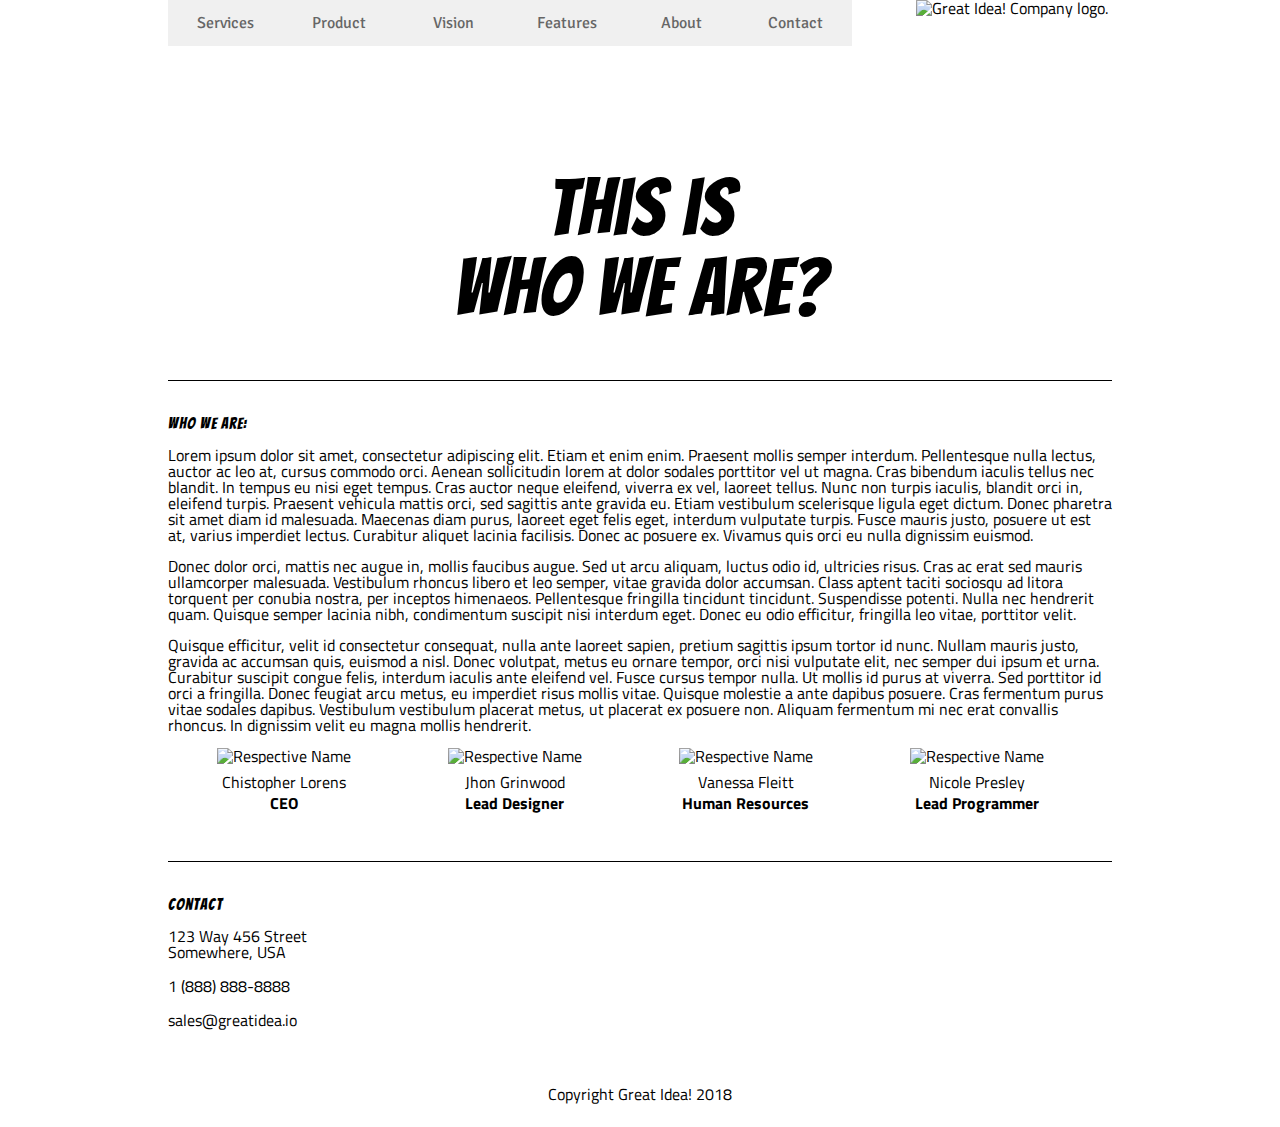
==== great-idea/about.html @ 1ea813dd "fixes at previous files to help with the new one" ====
<!doctype html>

<html lang="en">
<head>
  <meta charset="utf-8">

  <title>Great Idea! - About</title>

  <link href="https://fonts.googleapis.com/css?family=Bangers|Titillium+Web" rel="stylesheet">
  <link href="https://fonts.googleapis.com/css?family=Signika&display=swap" rel="stylesheet">
  <link rel="stylesheet" href="css/index.css">

  <!--[if lt IE 9]>
    <script src="https://cdnjs.cloudflare.com/ajax/libs/html5shiv/3.7.3/html5shiv.js"></script>
  <![endif]-->
</head>

  <body>
    <div class="container about-page">
      <header class="margin-0">
        <nav>
          <ul>
            <li><a href="services.html">Services</a></li>
            <li><a href="#">Product</a></li>
            <li><a href="#">Vision</a></li>
            <li><a href="#">Features</a></li>
            <li><a href="about.html">About</a></li>
            <li><a href="#">Contact</a></li>
          </ul>
          <img class="logo" src="img/logo.png" alt="Great Idea! Company logo.">
        </nav>
        <div class="header-text">
          <h1>This is <br>Who we are?</h1>
        </div>
      </header>
      <section class="whoWeAre-section">
        <h3>Who we are:</h3>
        <p>Lorem ipsum dolor sit amet, consectetur adipiscing elit. Etiam et enim enim. Praesent mollis semper interdum. Pellentesque nulla lectus, auctor ac leo at, cursus commodo orci. Aenean sollicitudin lorem at dolor sodales porttitor vel ut magna. Cras bibendum iaculis tellus nec blandit. In tempus eu nisi eget tempus. Cras auctor neque eleifend, viverra ex vel, laoreet tellus. Nunc non turpis iaculis, blandit orci in, eleifend turpis. Praesent vehicula mattis orci, sed sagittis ante gravida eu. Etiam vestibulum scelerisque ligula eget dictum. Donec pharetra sit amet diam id malesuada. Maecenas diam purus, laoreet eget felis eget, interdum vulputate turpis. Fusce mauris justo, posuere ut est at, varius imperdiet lectus. Curabitur aliquet lacinia facilisis. Donec ac posuere ex. Vivamus quis orci eu nulla dignissim euismod.</p>
        <p>Donec dolor orci, mattis nec augue in, mollis faucibus augue. Sed ut arcu aliquam, luctus odio id, ultricies risus. Cras ac erat sed mauris ullamcorper malesuada. Vestibulum rhoncus libero et leo semper, vitae gravida dolor accumsan. Class aptent taciti sociosqu ad litora torquent per conubia nostra, per inceptos himenaeos. Pellentesque fringilla tincidunt tincidunt. Suspendisse potenti. Nulla nec hendrerit quam. Quisque semper lacinia nibh, condimentum suscipit nisi interdum eget. Donec eu odio efficitur, fringilla leo vitae, porttitor velit.</p>
        <p>Quisque efficitur, velit id consectetur consequat, nulla ante laoreet sapien, pretium sagittis ipsum tortor id nunc. Nullam mauris justo, gravida ac accumsan quis, euismod a nisl. Donec volutpat, metus eu ornare tempor, orci nisi vulputate elit, nec semper dui ipsum et urna. Curabitur suscipit congue felis, interdum iaculis ante eleifend vel. Fusce cursus tempor nulla. Ut mollis id purus at viverra. Sed porttitor id orci a fringilla. Donec feugiat arcu metus, eu imperdiet risus mollis vitae. Quisque molestie a ante dapibus posuere. Cras fermentum purus vitae sodales dapibus. Vestibulum vestibulum placerat metus, ut placerat ex posuere non. Aliquam fermentum mi nec erat convallis rhoncus. In dignissim velit eu magna mollis hendrerit.</p>
        <div class="headboard-list">
            <div class="directive">
                <img src="http://intelorbital.com/wp-content/uploads/2016/12/man-300x300.png" alt="Respective Name">
                <p>Chistopher Lorens</p>
                <p class="position">CEO</p>
            </div>
            <div class="directive">
                <img src="https://upload.wikimedia.org/wikipedia/commons/thumb/8/8b/Creative-Tail-People-man-2.svg/128px-Creative-Tail-People-man-2.svg.png" alt="Respective Name">
                <p>Jhon Grinwood</p>
                <p class="position">Lead Designer</p>
            </div>
            <div class="directive">
                <img src="http://arunoommen.com/wp-content/uploads/2017/01/woman_icon-icons.com_55031.png" alt="Respective Name">
                <p>Vanessa Fleitt</p>
                <p class="position">Human Resources</p>
            </div>
            <div class="directive">
                <img src="https://cdn2.iconfinder.com/data/icons/circle-avatars-1/128/050_girl_avatar_profile_woman_suit_student_officer-512.png" alt="Respective Name">
                <p>Nicole Presley</p>
                <p class="position">Lead Programmer</p>
            </div>
        </div>
      </section>
      <section class="contact-section">
        <h3>Contact</h3>
        <address>
          <p> 123 Way 456 Street<br>
              Somewhere, USA</p>
          <p>1 (888) 888-8888</p>
          <p>sales@greatidea.io</p>
        </address>

      </section>
      <footer>
        Copyright Great Idea! 2018
      </footer>
        

        

        
    </div>
  </body>
</html>
---- great-idea/css/index.css ----
/* http://meyerweb.com/eric/tools/css/reset/ 
   v2.0 | 20110126
   License: none (public domain)
*/

html, body, div, span, applet, object, iframe,
h1, h2, h3, h4, h5, h6, p, blockquote, pre,
a, abbr, acronym, address, big, cite, code,
del, dfn, em, img, ins, kbd, q, s, samp,
small, strike, strong, sub, sup, tt, var,
b, u, i, center,
dl, dt, dd, ol, ul, li,
fieldset, form, label, legend,
table, caption, tbody, tfoot, thead, tr, th, td,
article, aside, canvas, details, embed, 
figure, figcaption, footer, header, hgroup, 
menu, nav, output, ruby, section, summary,
time, mark, audio, video {
	margin: 0;
	padding: 0;
	border: 0;
	font-size: 100%;
	font: inherit;
	vertical-align: baseline;
}
/* HTML5 display-role reset for older browsers */
article, aside, details, figcaption, figure, 
footer, header, hgroup, menu, nav, section {
	display: block;
}
body {
	line-height: 1;
}
ol, ul {
	list-style: none;
}
blockquote, q {
	quotes: none;
}
blockquote:before, blockquote:after,
q:before, q:after {
	content: '';
	content: none;
}
table {
	border-collapse: collapse;
	border-spacing: 0;
}

/* Set every element's box-sizing to border-box */
* {
	box-sizing: border-box;
}

html, body {
    height: 100%;
    font-family: 'Titillium Web', sans-serif;
}

h1, h2, h3, h4, h5 {
    font-family: 'Bangers', cursive;
    letter-spacing: 1px;
    margin-bottom: 15px;
}

/* Your code starts here! */

.container {
	width: 944px;
	margin: 0px auto;
}
nav {
	position: fixed;
	background: white;
	display: flex;
	justify-content: space-between;
	width: 944px;
}
nav ul {
	display: flex;
	width: 684px;
	font-size: 0;
	min-height: 38px;
	margin-right: 60px;
}
nav li {
	display: flex;
	vertical-align: middle;
	width: 114px;
	font-size: 16px;
	height: 100%;
}
nav li a {
	position: relative;
	font-family: 'Signika', sans-serif;
	width: 100%;
	text-align: center;
	padding: 15px 0;
	color: #666;
	text-decoration: none;
	transition: all .3s;
}
nav li:hover a {
	letter-spacing: 1px;
}
nav li a::before {
	content: '';
	opacity: 0;
	position: absolute;
	top: 0;
	left: 0;
	width: 100%;
	height: 100%;
	border-top: 1px solid #333;
	border-bottom: 1px solid #333;
	transition: all .3s;
	-webkit-transition: all .3s;
	-moz-transition: all .3s;
	transform: scale(0.1,1);
	-webkit-transform: scale(0.1,1);
	-moz-transform: scale(0.1,1);
}
nav li a::after {
	content: '';
	position: absolute;
	opacity: .3;
	top: 0;
	left: 0;
	width: 100%;
	height: 100%;
	background: #cecece;
	z-index: -1;
	transition: all .3s;
	-webkit-transition: all .3s;
	-moz-transition: all .3s;
}
nav li a:hover::after {
	opacity: 0;
	transform: scale(0.1,1);
	-webkit-transform: scale(0.1,1);
	-moz-transform: scale(0.1,1);
}
nav li a:hover::before {
	opacity: 1;
	transform: scale(1,1);
	-webkit-transform: scale(1,1);
	-moz-transform: scale(1,1);
}
nav img {
	display: flex;
	width: 196px;
	vertical-align: middle;
}
header {
	display: flex;
	margin-bottom: 80px;
}
header .header-text,
header .header-img {
	margin-top: 90px;
	display: flex;
	vertical-align: middle;
	text-align: center;
}
header .header-text {
	width: 540px;
	flex-direction: column;
	justify-content: center;
}
header .header-img {
	width: 380px;
	height: 380px;
	background: url('../img/header-img.png');
}
h1 {
	font-size: 5rem;
}
header button {
	width: 300px;
	background: none;
	font-family: 'Titillium Web', sans-serif;
	font-size: 1.15rem;
	border: 1px solid #333;
	padding: 0 50px;
	margin: 5px auto 0;
}

section.link-section {
	display: flex;
	flex-wrap: wrap;
	border-top: 1px solid black;
	border-bottom: 1px solid black;
	padding: 35px 0;
	margin-bottom: 35px;
}
section.link-section .links-twoSpaces {
	width: 468px;
}
section.link-section .links-threeSpaces {
	width: 312px;
	padding-right: 15px;
}
section.link-section .img-divider {
	content: '';
	width: 100%;
	height: 196px;
	background: url('../img/mid-page-accent.jpg');
	margin: 30px 0;
}
section.link-section .img-divider .middle-img {
	width: 100%;
}
section.whoWeAre-section p {
	margin-bottom: 15px;
}
section.whoWeAre-section {
	border-top: 1px solid black;
	border-bottom: 1px solid black;
	padding: 35px 0;
	margin-bottom: 35px;
}
section.whoWeAre-section .headboard-list {
	display: flex;
}
section.whoWeAre-section .headboard-list .directive {
	width: 231px;
	text-align: center;
}
section.whoWeAre-section .headboard-list .directive img{
	width: 180px;
	margin-bottom: 10px;
}
section.whoWeAre-section .headboard-list .directive .position{
	font-weight: 700;
	margin-top: -10px;
}
section.contact-section p {
	margin-bottom: 18px;
}
footer {
	padding: 40px 0 25px;
	text-align: center;
}
.margin-0 {
	margin: 0;
}
.about-page .header-text {
	margin: 0;
	height: 380px;
	vertical-align: middle;
	width: 100% !important;
	background: url('https://i.pinimg.com/564x/5f/a9/03/5fa903317fb31647020677537eac5fa7.jpg') no-repeat center;
	background-size: cover;
}
.about-page .header-text h1 {
	padding-top: 130px;
}

.service-page .header-text {
	width: 100%;
	margin-top: 38px;
}
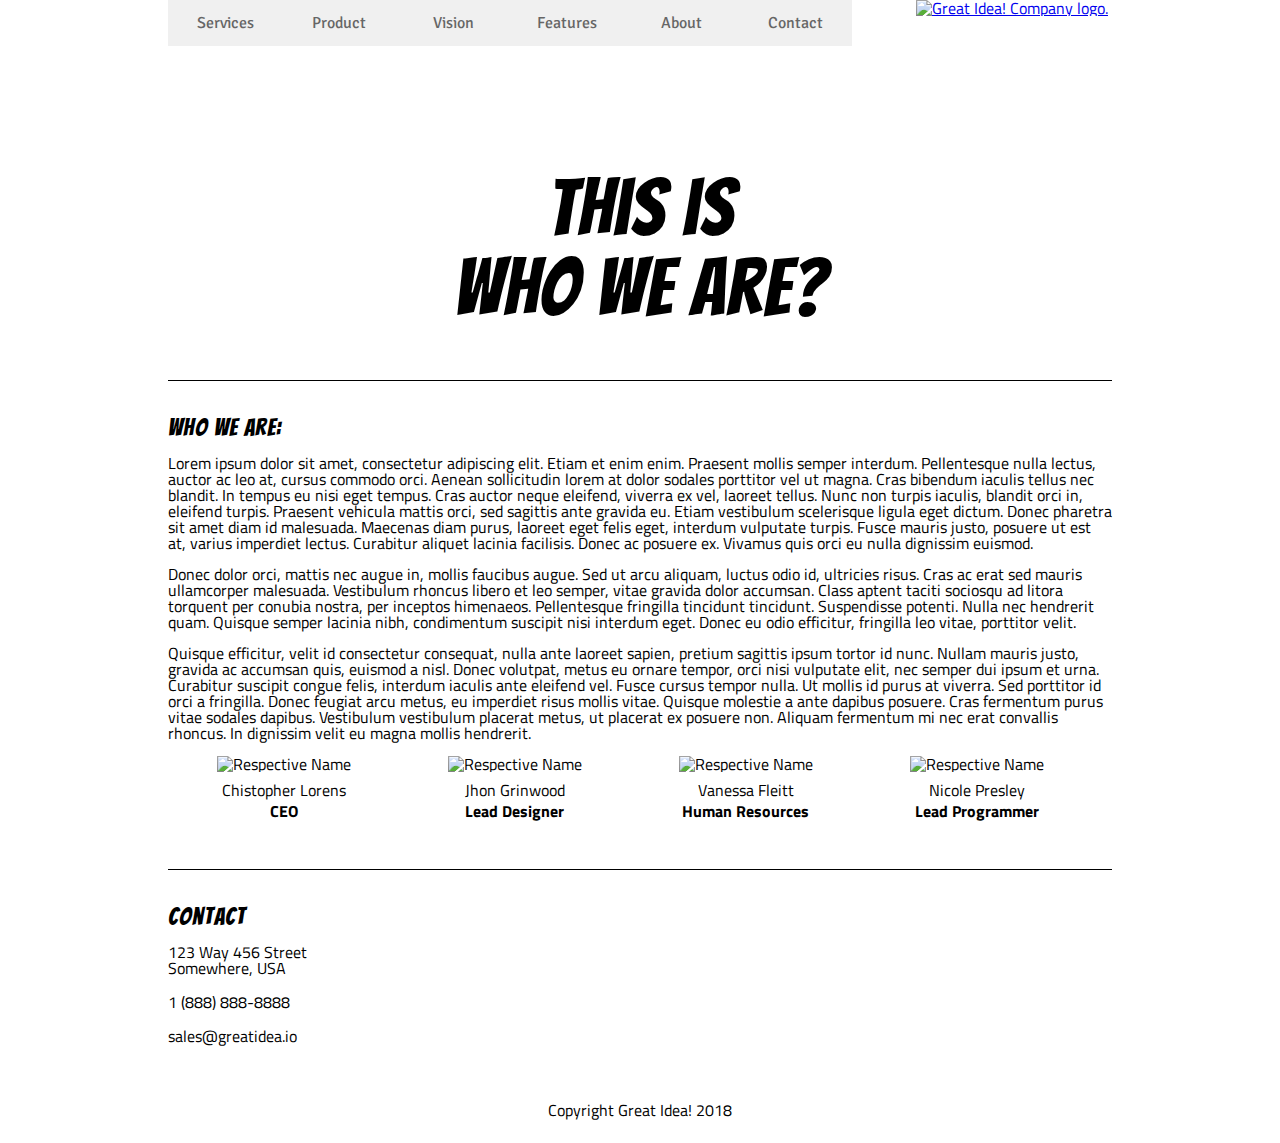
==== commit 3553b0d3: "meta viewport added to the pages" ====
--- a/great-idea/about.html
+++ b/great-idea/about.html
@@ -3,7 +3,7 @@
 <html lang="en">
 <head>
   <meta charset="utf-8">
-
+  <meta name="viewport" content="width=device-width, initial-scale=1.0">
   <title>Great Idea! - About</title>
 
   <link href="https://fonts.googleapis.com/css?family=Bangers|Titillium+Web" rel="stylesheet">
@@ -27,7 +27,7 @@
             <li><a href="about.html">About</a></li>
             <li><a href="#">Contact</a></li>
           </ul>
-          <img class="logo" src="img/logo.png" alt="Great Idea! Company logo.">
+          <a href="index.html"><img class="logo" src="img/logo.png" alt="Great Idea! Company logo."></a>
         </nav>
         <div class="header-text">
           <h1>This is <br>Who we are?</h1>
--- a/great-idea/css/index.css
+++ b/great-idea/css/index.css
@@ -175,6 +175,9 @@
 h1 {
 	font-size: 5rem;
 }
+h3 {
+	font-size: 1.5rem;
+}
 header button {
 	width: 300px;
 	background: none;
@@ -185,7 +188,8 @@
 	margin: 5px auto 0;
 }
 
-section.link-section {
+section.link-section,
+section.services-section {
 	display: flex;
 	flex-wrap: wrap;
 	border-top: 1px solid black;
@@ -259,4 +263,42 @@
 .service-page .header-text {
 	width: 100%;
 	margin-top: 38px;
-}+}
+section.page-description {
+	margin: 30px 0 40px;
+}
+section.services-section {
+	justify-content: space-between;
+}
+section.services-section button {
+	background-color: white;
+	border: 1px solid #333;
+	font-size: .9rem;
+	text-align: center;
+	padding: 5px 0;
+	width: 150px;
+	margin-top: 15px;
+	cursor: pointer;
+}
+section.services-section .service-box {
+	background: rgb(228, 228, 228);
+	border: 1px solid #333;
+	padding: 15px;
+	margin-bottom: 25px;
+	width: 48%;
+}
+section.services-facts {
+	display: flex;
+	width: 100%;
+	justify-content: space-between;
+	margin-bottom: 30px;
+}
+section.services-facts .text-description,
+section.services-facts img {
+	width: 48%;
+}
+section.services-facts ul {
+	margin-top: 15px;
+	padding-left: 20px;
+	list-style-type: square;
+}
